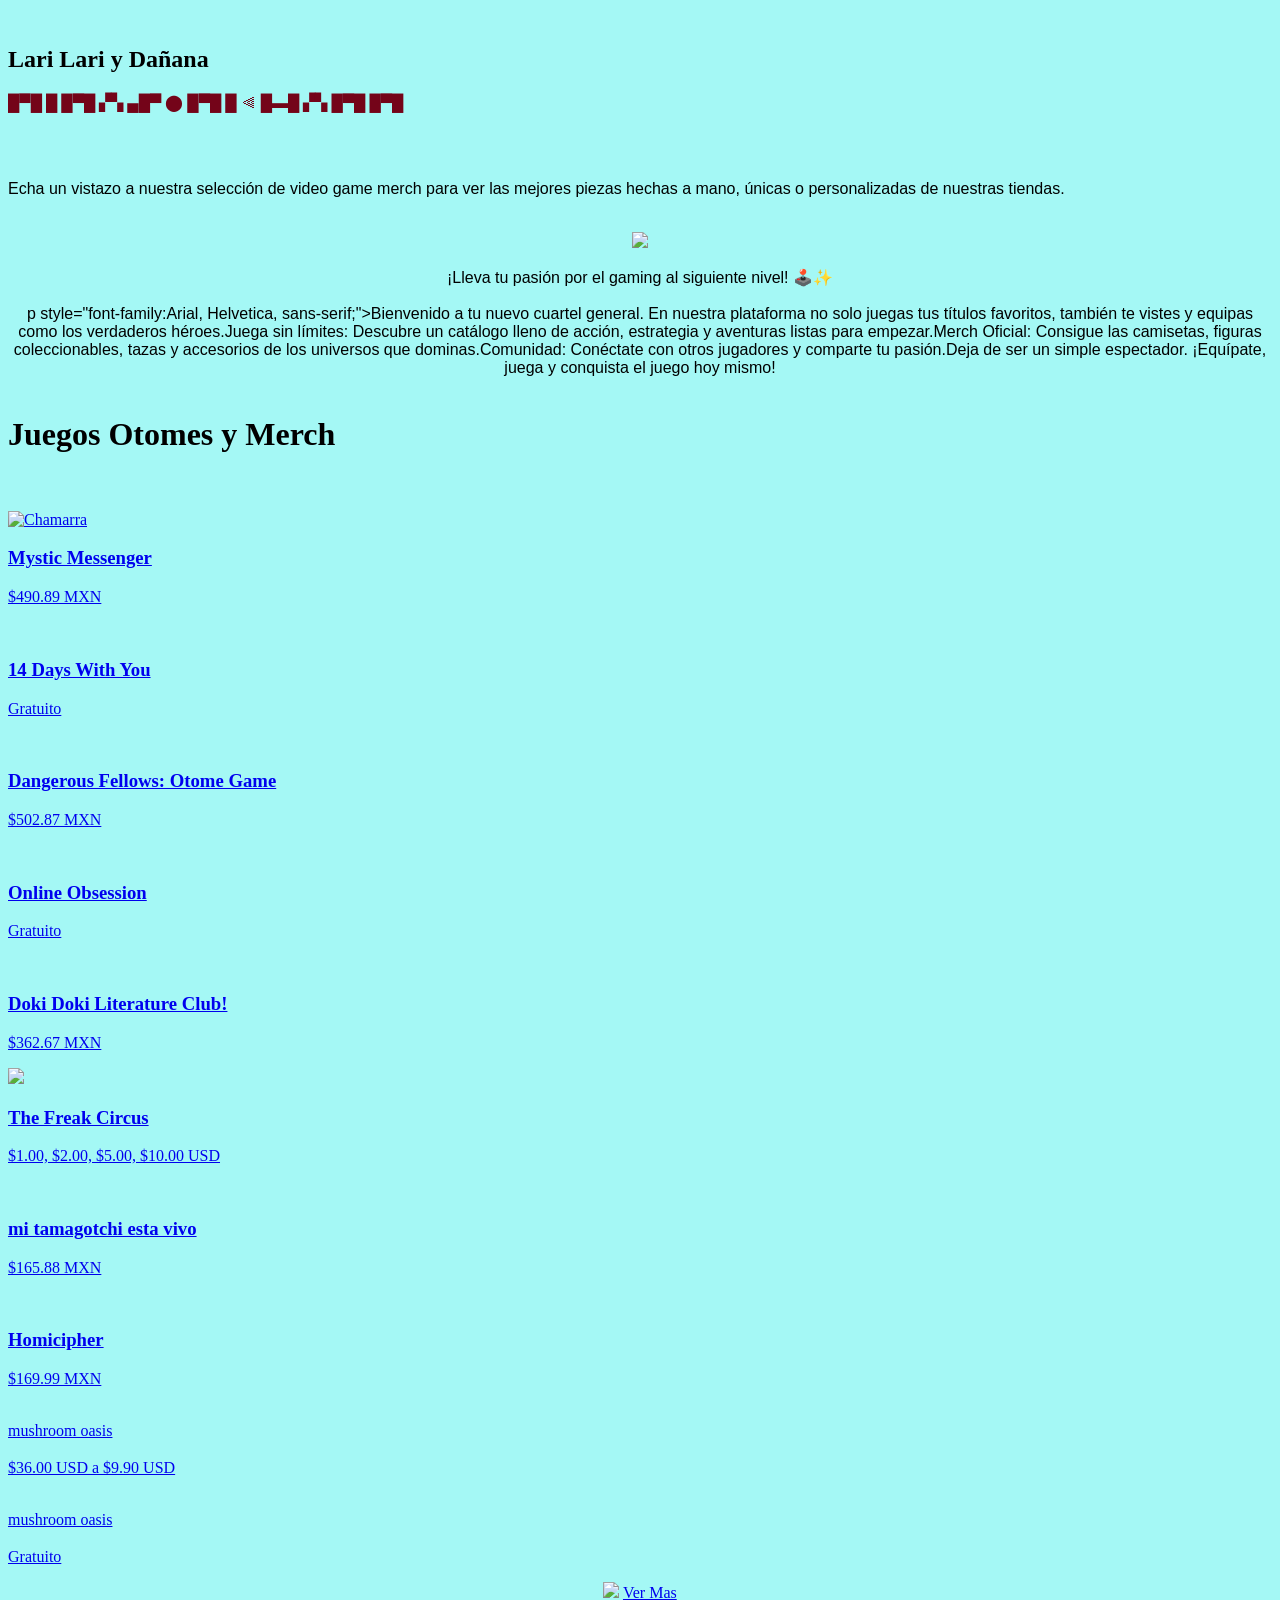
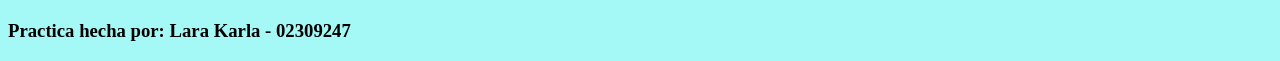
==== BIOGRAFIA-1.2.html @ 433decc3 "Add files via upload" ====
<!DOCTYPE html>
<html lang="en">
        <body style="background-color:rgb(164, 248, 245)"></body>
    <head>
        <meta charset="UTF-8">
        <meta name="viewport" content="width=device-width, initial-scale=1.0">
        <title>Práctica 4 - biografia</title>
        <link rel="stylesheet" href="CSS/estilos-1.2.css">
    </head>    
    <body>
        <div class="contenedor">
            <header>

            </header>

            <main>
                <div class="foto">
                    <img src="img/lai.jpg" alt="">
                </div>
                <div class="texto">
                    <h2 style="font-family: Georgia, 'Times New Roman', Times, serif;">Lari Lari y Dañana</h2>
                    <p style="color:rgb(116, 4, 25)" style="font-family:fantasy;"> █▀█ █ █▀█ ▞▚ ▄█▀  ⬤ █▀█ █ ⫷ █▬█ ▞▚ █▀█ █▀█</p><br></br>

                    <p style="font-family:Arial, Helvetica, sans-serif;">Echa un vistazo a nuestra selección de video game merch para ver las mejores piezas hechas a mano, únicas o personalizadas de nuestras tiendas.<br></br>
                        <div align="center"><img src="img/kawai.gif" width="300px">
                            <p style="font-family:Arial, Helvetica, sans-serif;">¡Lleva tu pasión por el gaming al siguiente nivel! 🕹️✨<br></br>
                              p style="font-family:Arial, Helvetica, sans-serif;">Bienvenido a tu nuevo cuartel general. En nuestra plataforma no solo juegas tus títulos favoritos, también te vistes y equipas como los verdaderos héroes.Juega sin límites: Descubre un catálogo lleno de acción, estrategia y aventuras listas para empezar.Merch Oficial: Consigue las camisetas, figuras coleccionables, tazas y accesorios de los universos que dominas.Comunidad: Conéctate con otros jugadores y comparte tu pasión.Deja de ser un simple espectador. ¡Equípate, juega y conquista el juego hoy mismo!<br></br>

                    <p style="font-family: Arial, Helvetica, sans-serif;"></p>
                    
                </div>
                    <p></p>
                    <h1 style="font-family: Georgia, 'Times New Roman', Times, serif;">Juegos Otomes y Merch</h1><br></br>

    <div class="contenedor-grid">
        <div class="producto">
            <a href="https://es-shop.cheritz.com/" class="enlace-invisible">
            <img src="img/llaveros.jpg" alt="Chamarra">
            <div class="info">
                <h3>Mystic Messenger</h3>
                <p>$490.89 MXN</p>
             </div>
            </a>
    </div>
        <div class="producto"><a href="hhttps://store.steampowered.com/app/4375480/14_Days_With_You/"><img src="img/14days.jpg" alt=""><div class="info"><h3>14 Days With You</h3><p>Gratuito</p></a></div></div>
        <div class="producto"><a href="https://anime.circlly.com/auctions/dangerous-fellows-mini-banner"><img src="img/cartis.png" alt=""><div class="info"><h3>Dangerous Fellows: Otome Game</h3><p>$502.87 MXN</p></a></div></div>
        <div class="producto"><a href="https://store.steampowered.com/app/2614590/Online_Obsession/"><img src="img/online.jpg" alt=""><div class="info"><h3>Online Obsession</h3><p>Gratuito</p></a></div></div>
        <div class="producto"><a href="https://steamcommunity.com/games/698780/announcements/detail/2953762787223260693"><img src="img/merch.png" alt=""><div class="info"><h3>Doki Doki Literature Club!</h3><p>$362.67 MXN</p></a></div></div>
        <div class="producto"><a href="https://garula.itch.io/the-freak-circus"><img src="img/thefreak.jpg"><div class="info"><h3>The Freak Circus</h3><p>$1.00, $2.00, $5.00, $10.00 USD</p></a></div></div>
            <div class="producto"><a href="https://artmisaa.itch.io/mi-tamagotchi-esta-vivo"><img src="img/llav.png" alt=""><div class="info"><h3>mi tamagotchi esta vivo</h3><p>$165.88 MXN</p></a></div></div>
        <div class="producto"><a href="https://store.steampowered.com/app/2302660/Homicipher/?l=spanish"><img src="img/homici.jpg" alt=""><div class="info"><h3>Homicipher</h3><p>$169.99 MXN</p></a></div></div>
        <div class="producto"><a href="https://plushwonderland.com/collections/mushroom-oasis?srsltid=AfmBOopQ5JKtqbvl7JabFL-3QdZC9RsyGoqDhJMNi92LtX7AB9SCNfo2"><img src="img/mychael.jpg" alt=""><div class="info">mushroom oasis<h3></h3><p>$36.00 USD a $9.90 USD</p></a></div></div>
        <div class="producto"><a href="https://deerspherestudios.itch.io/mushroom-oasis"><img src="img/harvey.png" alt=""><div class="info">mushroom oasis<h3></h3><p>Gratuito</p></a></div></div>
    </div>

    </body>
                    
                    <div class="boton">

                        <div align="center"><img src="img/tite.gif" width="200px">
                        <a href="PROYECTO DPW LARA TRUJILLO/index.html">Ver Mas</a>
                   </div>
               </div>

            </main>

            <footer>
                <h3>Practica hecha por: Lara Karla - 02309247</h3>
            </footer>
        </div>
</body>
</html>
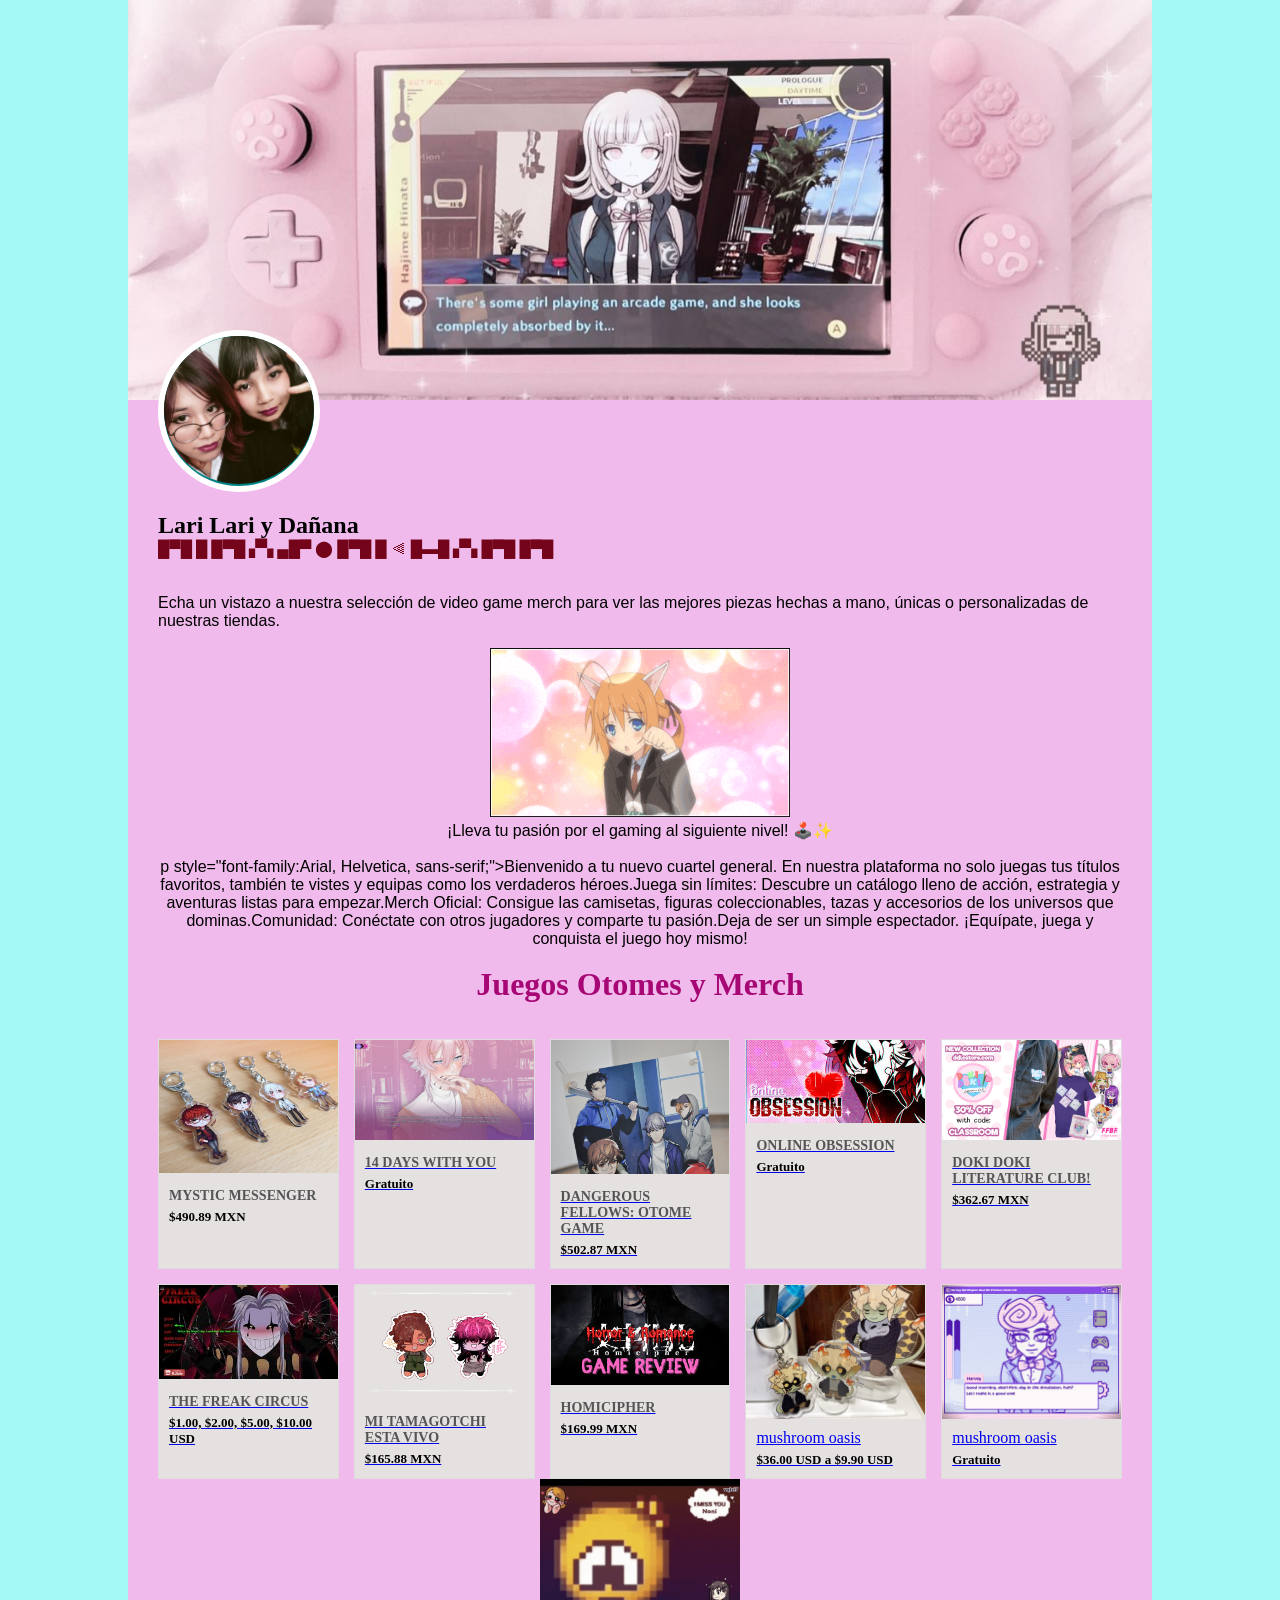
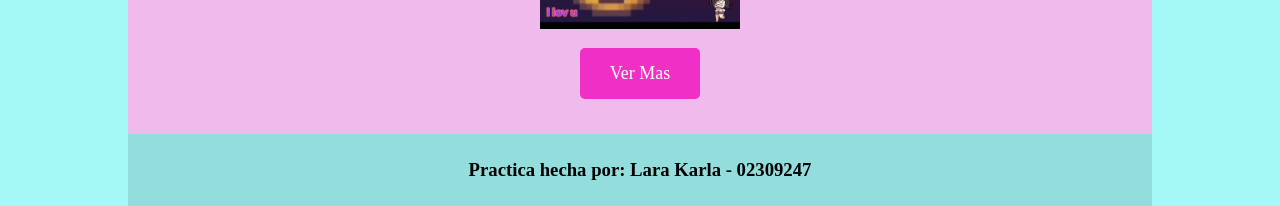
==== commit 859e1898: "Update BIOGRAFIA-1.2.html" ====
--- a/BIOGRAFIA-1.2.html
+++ b/BIOGRAFIA-1.2.html
@@ -5,7 +5,7 @@
         <meta charset="UTF-8">
         <meta name="viewport" content="width=device-width, initial-scale=1.0">
         <title>Práctica 4 - biografia</title>
-        <link rel="stylesheet" href="CSS/estilos-1.2.css">
+        <link rel="stylesheet" href="css/estilos-1.2.css">
     </head>    
     <body>
         <div class="contenedor">
@@ -69,4 +69,4 @@
             </footer>
         </div>
 </body>
-</html>+</html>
--- a/css/estilos-1.2.css
+++ b/css/estilos-1.2.css
@@ -0,0 +1,149 @@
+*{
+    padding:0;
+    margin:0;
+}
+
+body{
+    font-family: "Calibri light";  
+}
+
+.contenedor{
+    background: rgb(15, 16, 17);
+    width: 80%;
+    margin: auto;
+}
+
+header{
+    height: 400px;
+    background-image: url("../img/jueguin.jpg");
+    background-position: center;
+    background-size: cover;
+}
+
+main{
+    background: rgb(240, 186, 236);
+    padding: 20px 30px;
+}
+
+main .foto{
+    width: 150px;
+    height: 150px;
+    background-color: teal;
+    border-radius: 50%;
+    margin: -90px 0 20px 0;
+    border: 6px solid #ffffff;
+
+}
+
+h1 {
+    text-align: center;
+    color: #a60774;
+}
+
+/* Contenedor Principal con Grid */
+.contenedor-grid {
+    display: grid;
+    /* Crea exactamente 5 columnas de igual tamaño */
+    grid-template-columns: repeat(5, 1fr); 
+    /* Margen entre las "cajas" (Propiedad Margin del Modelo de Caja) */
+    gap: 15px; 
+    max-width: 1200px;
+    margin: 0 auto; /* Centra la tabla en la pantalla */
+}
+
+/* Estilo de cada "Caja" de producto */
+.producto {
+    border: 1px solid #ddd;
+    background: #e5e1e1;
+    display: flex;
+    flex-direction: column;
+    transition: transform 0.2s;
+}
+
+.producto:hover {
+    border-color: #d8d7d7;
+    transform: translateY(-5px); /* Efecto sutil al pasar el mouse */
+}
+
+/* Ajuste de Imágenes */
+.producto img {
+    width: 100%;
+    height: auto;
+    display: block;
+    object-fit: cover;
+}
+
+/* Información inferior */
+.info {
+    padding: 10px;
+    text-align: left;
+}
+
+.info h3 {
+    font-size: 14px;
+    margin: 5px 0;
+    text-transform: uppercase;
+    color: #555;
+}
+
+.info p {
+    font-size: 13px;
+    font-weight: bold;
+    margin: 0;
+    color: #000;
+}
+
+
+.enlace-invisible {
+    text-decoration: none;
+    color:inherit;
+    display: flex;
+    flex-direction: column;
+    height: 100%;
+}
+
+
+/****Boton*****/
+
+
+.boton a{
+    background: #ef2fc5;
+    text-decoration: none; /*quita subrayado*/
+    color:white;
+    font-size: 18px;
+    display: block;
+    padding: 15px 10px;
+    border-radius: 5px;
+    width:100px;
+    margin:15px auto;
+    text-align:center;
+}
+
+.boton a:hover{
+    background: rgb(253, 149, 235);
+}
+
+/******FOOTER******/
+footer{
+    background: #020202;
+    padding: 30px;
+
+}
+
+footer p{
+    color:white;
+    text-align: center;
+}
+
+main .foto img{
+    width:100%;
+    border-radius:50%;
+
+}
+
+footer{
+    background: #93dedd;
+    text-align: center;
+    padding: 25px;
+    color: #000000
+}
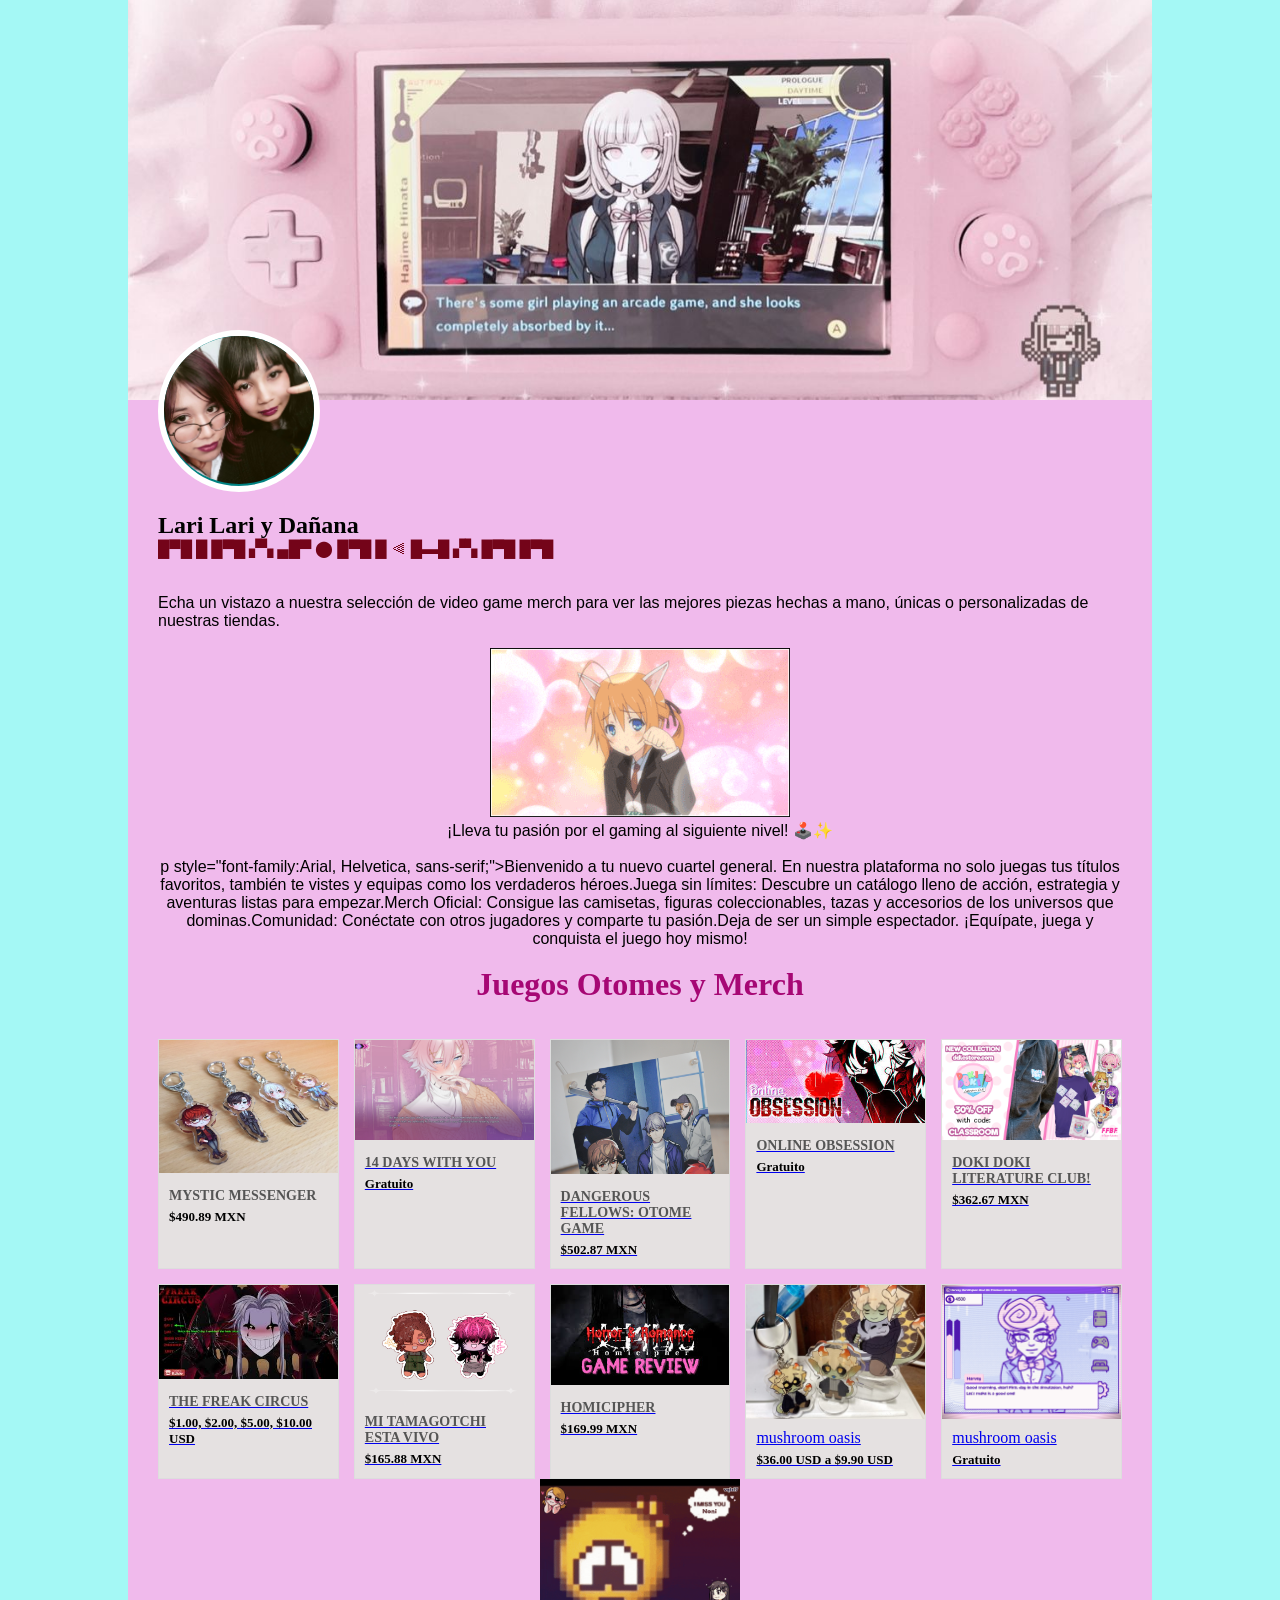
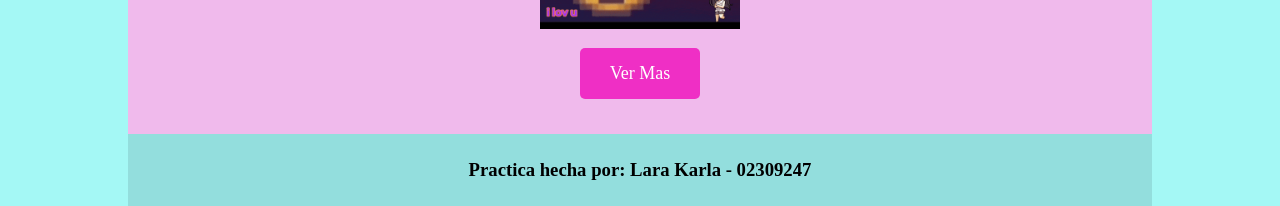
==== commit a2ff0bef: "Fix HTML structure and update links" ====
--- a/BIOGRAFIA-1.2.html
+++ b/BIOGRAFIA-1.2.html
@@ -58,7 +58,7 @@
                     <div class="boton">
 
                         <div align="center"><img src="img/tite.gif" width="200px">
-                        <a href="PROYECTO DPW LARA TRUJILLO/index.html">Ver Mas</a>
+                        <a href="https://karlaa67.github.io/game/index.html">Ver Mas</a>
                    </div>
                </div>
 
